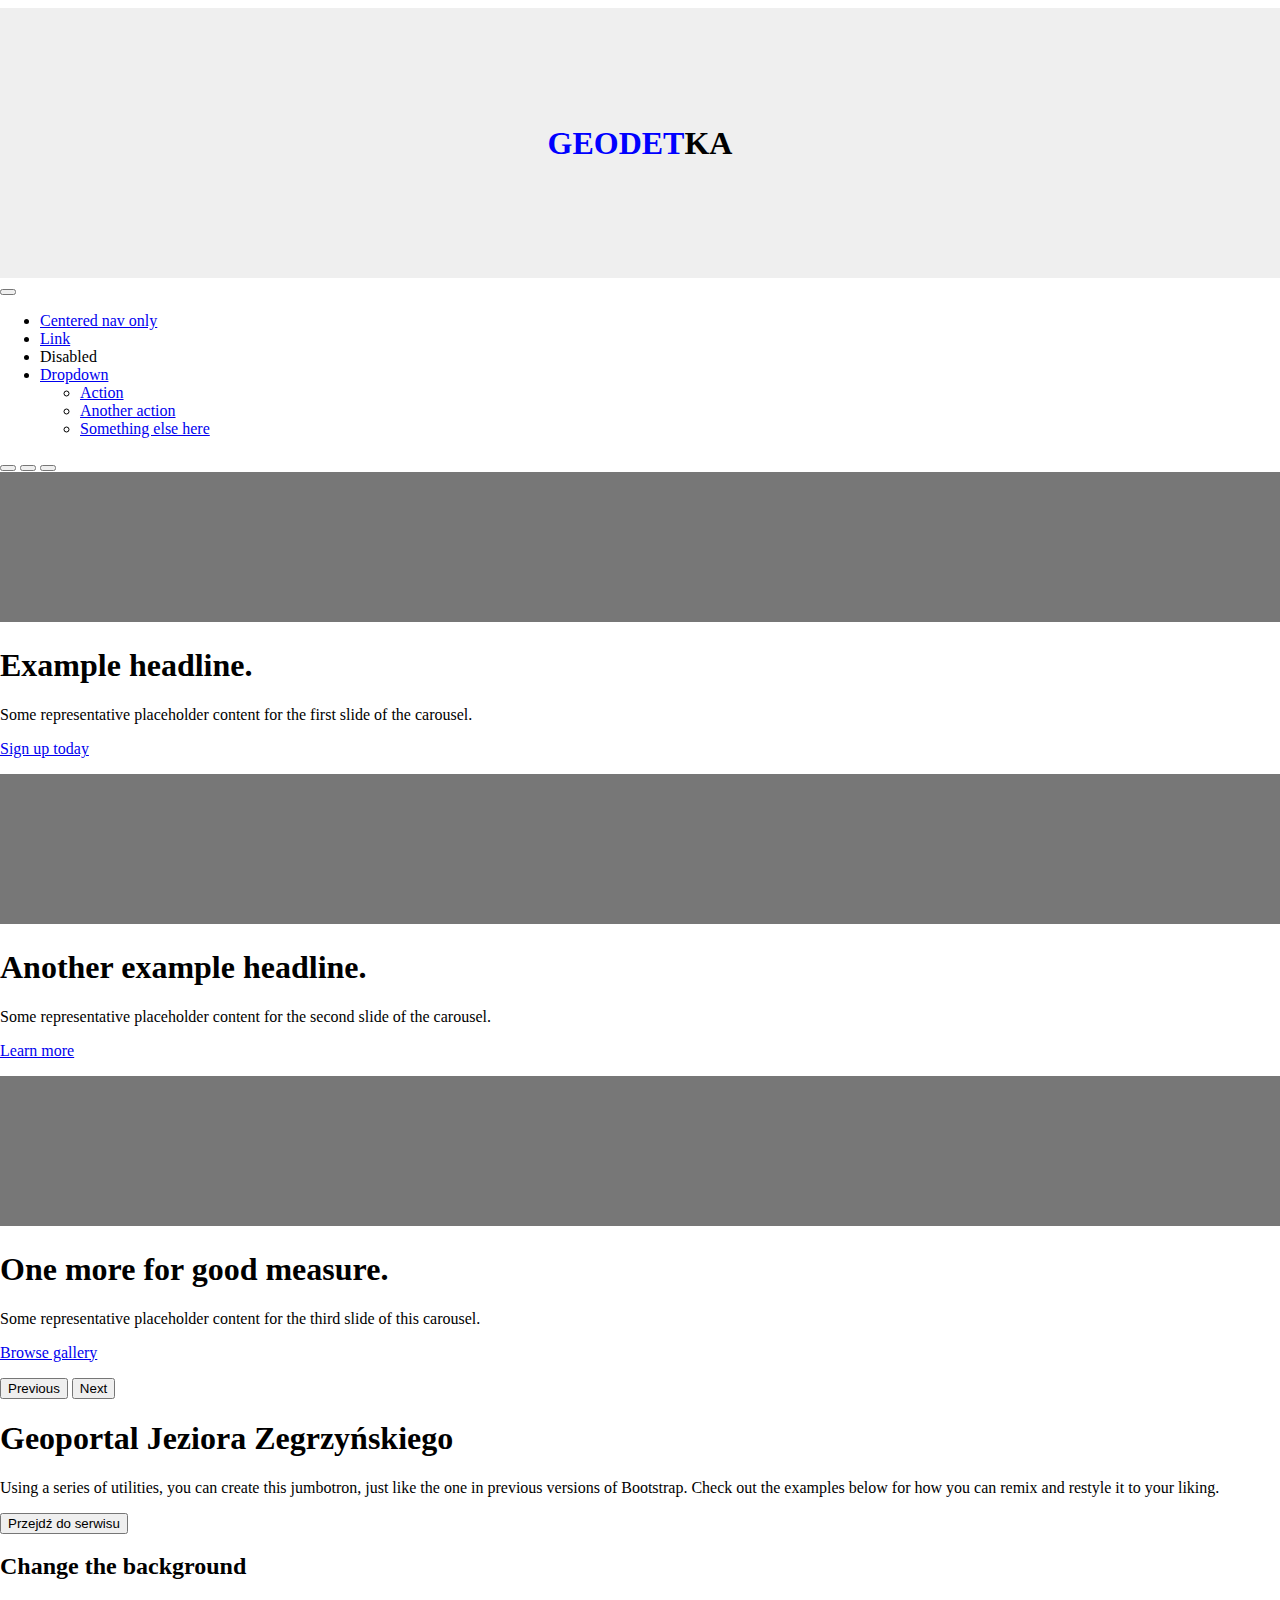
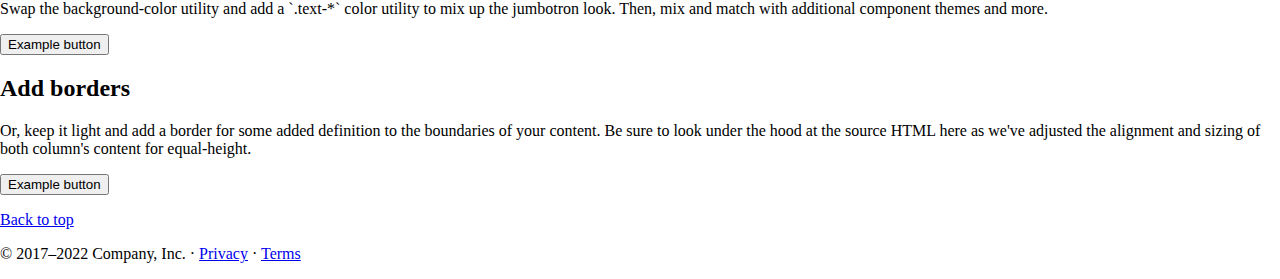
==== nowyindex.html @ 971ed233 "zmiany w wygladzie html" ====
<!DOCTYPE html>
<html lang="pl">
  <head>
    <meta charset="UTF-8" />
    <meta name="viewport" content="width=device-width, initial-scale=1" />
    <title>PRACA DYPLOMOWA</title>
    <link rel="stylesheet" href="./index.css" />
    <link href="https://cdn.jsdelivr.net/npm/bootstrap@5.2.0-beta1/dist/css/bootstrap.min.css" rel="stylesheet" integrity="sha384-0evHe/X+R7YkIZDRvuzKMRqM+OrBnVFBL6DOitfPri4tjfHxaWutUpFmBp4vmVor" crossorigin="anonymous">
    <script src="https://cdn.jsdelivr.net/npm/@popperjs/core@2.11.5/dist/umd/popper.min.js" integrity="sha384-Xe+8cL9oJa6tN/veChSP7q+mnSPaj5Bcu9mPX5F5xIGE0DVittaqT5lorf0EI7Vk" crossorigin="anonymous"></script>
    <script src="https://cdn.jsdelivr.net/npm/bootstrap@5.2.0-beta1/dist/js/bootstrap.min.js" integrity="sha384-kjU+l4N0Yf4ZOJErLsIcvOU2qSb74wXpOhqTvwVx3OElZRweTnQ6d31fXEoRD1Jy" crossorigin="anonymous"></script>  
</head>
<body>
      <h1 class="app__header">
      <span style="color: blue">GEODET</span></span><span style="color: black">KA</span>
    </h1>
</body>

<nav class="navbar navbar-expand-lg navbar-dark bg-dark" aria-label="Tenth navbar example">
  <div class="container-fluid">
    <button class="navbar-toggler" type="button" data-bs-toggle="collapse" data-bs-target="#navbarsExample08" aria-controls="navbarsExample08" aria-expanded="false" aria-label="Toggle navigation">
      <span class="navbar-toggler-icon"></span>
    </button>

    <div class="collapse navbar-collapse justify-content-md-center" id="navbarsExample08">
      <ul class="navbar-nav">
        <li class="nav-item">
          <a class="nav-link active" aria-current="page" href="#">Centered nav only</a>
        </li>
        <li class="nav-item">
          <a class="nav-link" href="#">Link</a>
        </li>
        <li class="nav-item">
          <a class="nav-link disabled">Disabled</a>
        </li>
        <li class="nav-item dropdown">
          <a class="nav-link dropdown-toggle" href="#" id="dropdown08" data-bs-toggle="dropdown" aria-expanded="false">Dropdown</a>
          <ul class="dropdown-menu" aria-labelledby="dropdown08">
            <li><a class="dropdown-item" href="#">Action</a></li>
            <li><a class="dropdown-item" href="#">Another action</a></li>
            <li><a class="dropdown-item" href="#">Something else here</a></li>
          </ul>
        </li>
      </ul>
    </div>
  </div>
</nav>

<main>
 <div class="pudlo"> 
    <div id="myCarousel" class="carousel slide" data-bs-ride="carousel">
      <div class="carousel-indicators">
        <button type="button" data-bs-target="#myCarousel" data-bs-slide-to="0" class="active" aria-current="true" aria-label="Slide 1"></button>
        <button type="button" data-bs-target="#myCarousel" data-bs-slide-to="1" aria-label="Slide 2"></button>
        <button type="button" data-bs-target="#myCarousel" data-bs-slide-to="2" aria-label="Slide 3"></button>
      </div>
      <div class="carousel-inner">
        <div class="carousel-item active">
          <svg class="bd-placeholder-img" width="100%" height="100%" xmlns="http://www.w3.org/2000/svg" aria-hidden="true" preserveAspectRatio="xMidYMid slice" focusable="false"><rect width="100%" height="100%" fill="#777"/></svg>
  
          <div class="container">
            <div class="carousel-caption text-start">
              <h1>Example headline.</h1>
              <p>Some representative placeholder content for the first slide of the carousel.</p>
              <p><a class="btn btn-lg btn-primary" href="#">Sign up today</a></p>
            </div>
          </div>
        </div>
        <div class="carousel-item">
          <svg class="bd-placeholder-img" width="100%" height="100%" xmlns="http://www.w3.org/2000/svg" aria-hidden="true" preserveAspectRatio="xMidYMid slice" focusable="false"><rect width="100%" height="100%" fill="#777"/></svg>
  
          <div class="container">
            <div class="carousel-caption">
              <h1>Another example headline.</h1>
              <p>Some representative placeholder content for the second slide of the carousel.</p>
              <p><a class="btn btn-lg btn-primary" href="#">Learn more</a></p>
            </div>
          </div>
        </div>
        <div class="carousel-item">
          <svg class="bd-placeholder-img" width="100%" height="100%" xmlns="http://www.w3.org/2000/svg" aria-hidden="true" preserveAspectRatio="xMidYMid slice" focusable="false"><rect width="100%" height="100%" fill="#777"/></svg>
  
          <div class="container">
            <div class="carousel-caption text-end">
              <h1>One more for good measure.</h1>
              <p>Some representative placeholder content for the third slide of this carousel.</p>
              <p><a class="btn btn-lg btn-primary" href="#">Browse gallery</a></p>
            </div>
          </div>
        </div>
      </div>
      <button class="carousel-control-prev" type="button" data-bs-target="#myCarousel" data-bs-slide="prev">
        <span class="carousel-control-prev-icon" aria-hidden="true"></span>
        <span class="visually-hidden">Previous</span>
      </button>
      <button class="carousel-control-next" type="button" data-bs-target="#myCarousel" data-bs-slide="next">
        <span class="carousel-control-next-icon" aria-hidden="true"></span>
        <span class="visually-hidden">Next</span>
      </button>
    </div>
  
    <div class="p-5 mb-4 bg-light rounded-3">
      <div class="container-fluid py-5">
        <h1 class="display-5 fw-bold">Geoportal Jeziora Zegrzyńskiego</h1>
        <p class="col-md-8 fs-4">Using a series of utilities, you can create this jumbotron, just like the one in previous versions of Bootstrap. Check out the examples below for how you can remix and restyle it to your liking.</p>
        <a href="./mapa/mapa.html"> <button class="btn btn-primary btn-lg" type="button">Przejdź do serwisu</button> </a>
      </div>
    </div>

    <div class="row align-items-md-stretch">
      <div class="col-md-6">
        <div class="h-100 p-5 text-white bg-dark rounded-3">
          <h2>Change the background</h2>
          <p>Swap the background-color utility and add a `.text-*` color utility to mix up the jumbotron look. Then, mix and match with additional component themes and more.</p>
          <button class="btn btn-outline-light" type="button">Example button</button>
        </div>
      </div>
      <div class="col-md-6">
        <div class="h-100 p-5 bg-light border rounded-3">
          <h2>Add borders</h2>
          <p>Or, keep it light and add a border for some added definition to the boundaries of your content. Be sure to look under the hood at the source HTML here as we've adjusted the alignment and sizing of both column's content for equal-height.</p>
          <button class="btn btn-outline-secondary" type="button">Example button</button>
        </div>
      </div>
    </div>
  </div>


    <!-- FOOTER -->
    <footer class="container">
      <p class="float-end"><a href="#">Back to top</a></p>
      <p>&copy; 2017–2022 Company, Inc. &middot; <a href="#">Privacy</a> &middot; <a href="#">Terms</a></p>
    </footer>
  </main>
  
</html>
---- index.css ----
body {
    margin-left: 0;
    margin-right: 0;
    background-color: white;

}

.app__header { 
   height:30vh;
   background-color: #efefef;
   display: flex;
   justify-content: center;
   align-items: center;
   margin:0;
   

}

.pudlo {

margin: auto;

}


#header { 
    background-color:#ACE7FF;
    color: black;
    text-align: center;
    padding: 20px;
  
 }
 #myCarousel{
 
  
 }

 nav{
   
 }
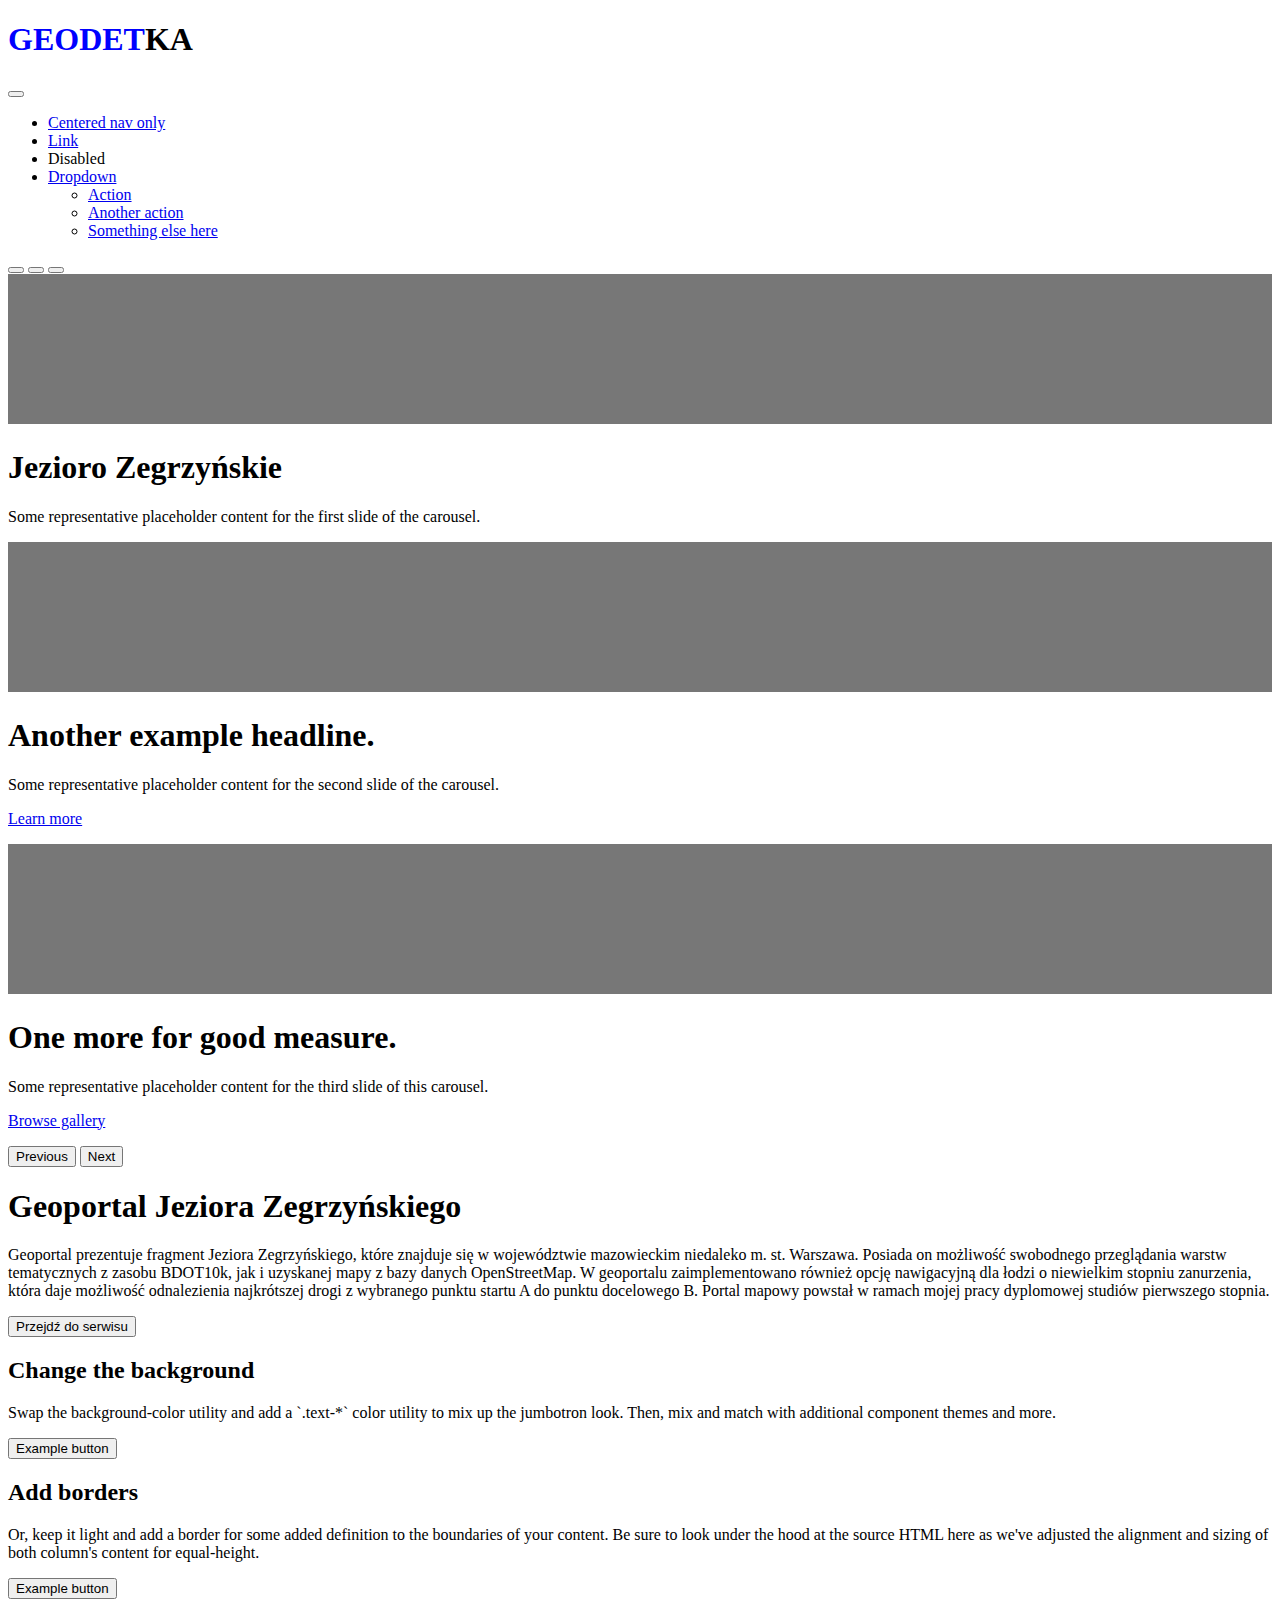
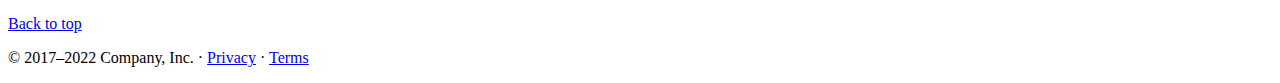
==== commit 853326c0: "ok" ====
--- a/nowyindex.html
+++ b/nowyindex.html
@@ -47,61 +47,68 @@
 
 <main>
  <div class="pudlo"> 
-    <div id="myCarousel" class="carousel slide" data-bs-ride="carousel">
-      <div class="carousel-indicators">
-        <button type="button" data-bs-target="#myCarousel" data-bs-slide-to="0" class="active" aria-current="true" aria-label="Slide 1"></button>
-        <button type="button" data-bs-target="#myCarousel" data-bs-slide-to="1" aria-label="Slide 2"></button>
-        <button type="button" data-bs-target="#myCarousel" data-bs-slide-to="2" aria-label="Slide 3"></button>
-      </div>
-      <div class="carousel-inner">
-        <div class="carousel-item active">
-          <svg class="bd-placeholder-img" width="100%" height="100%" xmlns="http://www.w3.org/2000/svg" aria-hidden="true" preserveAspectRatio="xMidYMid slice" focusable="false"><rect width="100%" height="100%" fill="#777"/></svg>
-  
-          <div class="container">
-            <div class="carousel-caption text-start">
-              <h1>Example headline.</h1>
-              <p>Some representative placeholder content for the first slide of the carousel.</p>
-              <p><a class="btn btn-lg btn-primary" href="#">Sign up today</a></p>
-            </div>
-          </div>
-        </div>
-        <div class="carousel-item">
-          <svg class="bd-placeholder-img" width="100%" height="100%" xmlns="http://www.w3.org/2000/svg" aria-hidden="true" preserveAspectRatio="xMidYMid slice" focusable="false"><rect width="100%" height="100%" fill="#777"/></svg>
-  
-          <div class="container">
-            <div class="carousel-caption">
-              <h1>Another example headline.</h1>
-              <p>Some representative placeholder content for the second slide of the carousel.</p>
-              <p><a class="btn btn-lg btn-primary" href="#">Learn more</a></p>
-            </div>
-          </div>
-        </div>
-        <div class="carousel-item">
-          <svg class="bd-placeholder-img" width="100%" height="100%" xmlns="http://www.w3.org/2000/svg" aria-hidden="true" preserveAspectRatio="xMidYMid slice" focusable="false"><rect width="100%" height="100%" fill="#777"/></svg>
-  
-          <div class="container">
-            <div class="carousel-caption text-end">
-              <h1>One more for good measure.</h1>
-              <p>Some representative placeholder content for the third slide of this carousel.</p>
-              <p><a class="btn btn-lg btn-primary" href="#">Browse gallery</a></p>
-            </div>
-          </div>
+  <div id="myCarousel" class="carousel slide" data-bs-ride="carousel">
+    <div class="carousel-indicators">
+      <button type="button" data-bs-target="#myCarousel" data-bs-slide-to="0" class="active" aria-current="true" aria-label="Slide 1"></button>
+      <button type="button" data-bs-target="#myCarousel" data-bs-slide-to="1" aria-label="Slide 2"></button>
+      <button type="button" data-bs-target="#myCarousel" data-bs-slide-to="2" aria-label="Slide 3"></button>
+    </div>
+    <div class="carousel-inner">
+      <div class="carousel-item active">
+      <svg class="bd-placeholder-img" width="100%" height="100%" xmlns="http://www.w3.org/2000/svg" aria-hidden="true" preserveAspectRatio="xMidYMid slice" focusable="false"><rect width="100%" height="100%" fill="#777"/></svg>
+
+      <div class="container">
+        <div class="carousel-caption text-start">
+          <h1>Jezioro Zegrzyńskie</h1>
+          <p>Some representative placeholder content for the first slide of the carousel.</p>
         </div>
       </div>
-      <button class="carousel-control-prev" type="button" data-bs-target="#myCarousel" data-bs-slide="prev">
-        <span class="carousel-control-prev-icon" aria-hidden="true"></span>
-        <span class="visually-hidden">Previous</span>
-      </button>
-      <button class="carousel-control-next" type="button" data-bs-target="#myCarousel" data-bs-slide="next">
-        <span class="carousel-control-next-icon" aria-hidden="true"></span>
-        <span class="visually-hidden">Next</span>
-      </button>
     </div>
+    <div class="carousel-item">
+      <svg class="bd-placeholder-img" width="100%" height="100%" xmlns="http://www.w3.org/2000/svg" aria-hidden="true" preserveAspectRatio="xMidYMid slice" focusable="false"><rect width="100%" height="100%" fill="#777"/></svg>
+
+      <div class="container">
+        <div class="carousel-caption">
+          <h1>Another example headline.</h1>
+          <p>Some representative placeholder content for the second slide of the carousel.</p>
+          <p><a class="btn btn-lg btn-primary" href="#">Learn more</a></p>
+        </div>
+      </div>
+    </div>
+    <div class="carousel-item">
+      <svg class="bd-placeholder-img" width="100%" height="100%" xmlns="http://www.w3.org/2000/svg" aria-hidden="true" preserveAspectRatio="xMidYMid slice" focusable="false"><rect width="100%" height="100%" fill="#777"/></svg>
+
+      <div class="container">
+        <div class="carousel-caption text-end">
+          <h1>One more for good measure.</h1>
+          <p>Some representative placeholder content for the third slide of this carousel.</p>
+          <p><a class="btn btn-lg btn-primary" href="#">Browse gallery</a></p>
+        </div>
+      </div>
+    </div>
+  </div>
+    <button class="carousel-control-prev" type="button" data-bs-target="#myCarousel" data-bs-slide="prev">
+      <span class="carousel-control-prev-icon" aria-hidden="true"></span>
+      <span class="visually-hidden">Previous</span>
+    </button>
+    <button class="carousel-control-next" type="button" data-bs-target="#myCarousel" data-bs-slide="next">
+      <span class="carousel-control-next-icon" aria-hidden="true"></span>
+      <span class="visually-hidden">Next</span>
+    </button>
+  </div>
+
+
+
+   
   
     <div class="p-5 mb-4 bg-light rounded-3">
       <div class="container-fluid py-5">
         <h1 class="display-5 fw-bold">Geoportal Jeziora Zegrzyńskiego</h1>
-        <p class="col-md-8 fs-4">Using a series of utilities, you can create this jumbotron, just like the one in previous versions of Bootstrap. Check out the examples below for how you can remix and restyle it to your liking.</p>
+        <p class="col-md-8 fs-4">
+          Geoportal prezentuje fragment Jeziora Zegrzyńskiego, które znajduje się w województwie mazowieckim niedaleko m. st. Warszawa. 
+          Posiada on możliwość swobodnego przeglądania warstw tematycznych z zasobu BDOT10k, jak i uzyskanej mapy z bazy danych OpenStreetMap. 
+          W geoportalu zaimplementowano również opcję nawigacyjną dla łodzi o niewielkim stopniu zanurzenia, która daje możliwość odnalezienia najkrótszej drogi z wybranego punktu startu A do punktu docelowego B.
+          Portal mapowy powstał w ramach mojej pracy dyplomowej studiów pierwszego stopnia.</p>
         <a href="./mapa/mapa.html"> <button class="btn btn-primary btn-lg" type="button">Przejdź do serwisu</button> </a>
       </div>
     </div>
